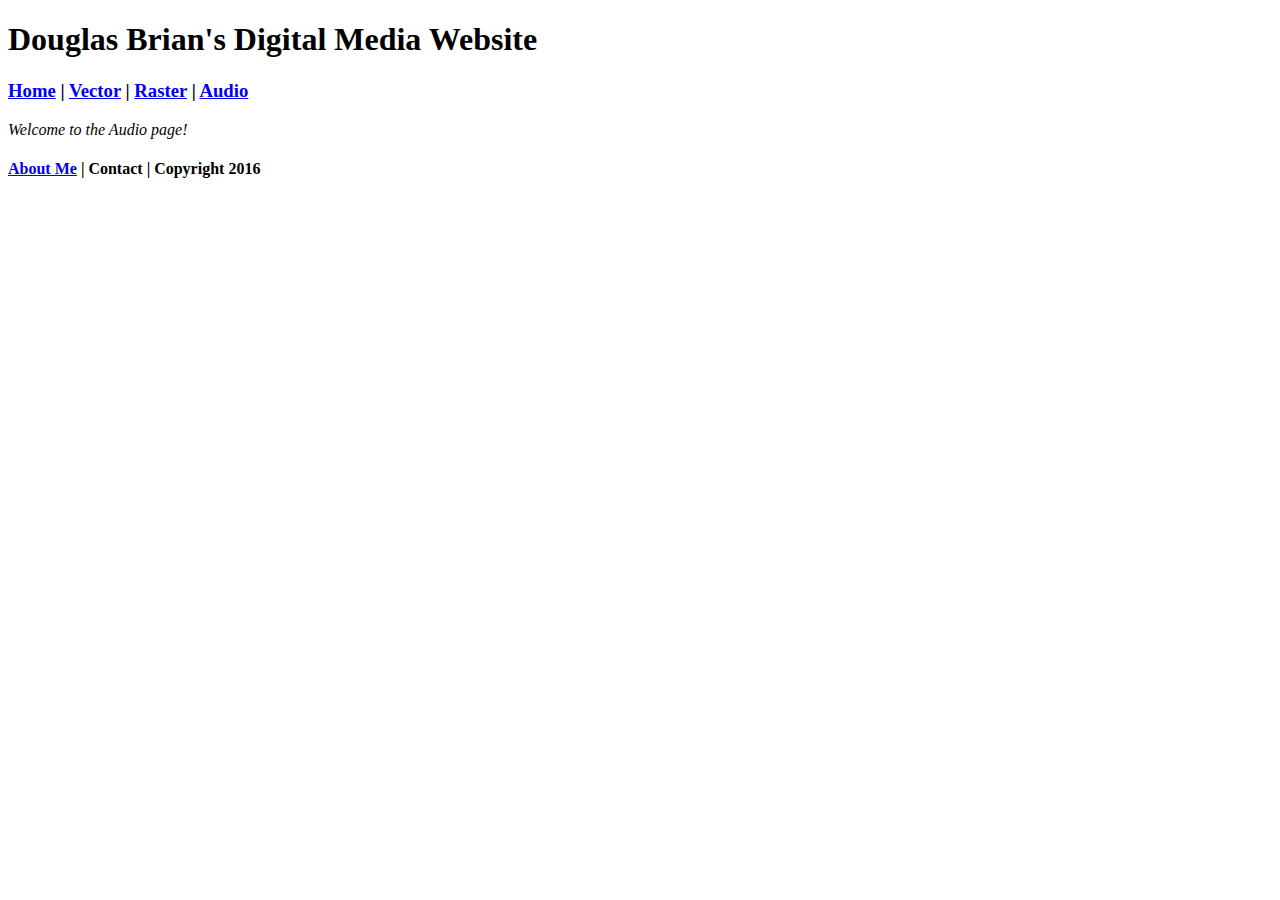
==== audio.html @ cec95816 "Added file..." ====
<!DOCTYPE html>
<html class="homePage">
<head>
	<!-- This is a comment! Text here will be ignored by the browser. -->
	<meta charset="UTF-8">
	<title>My Portfolio</title>
	<link href="../../Website/myCSS.css" rel="stylesheet" type="text/css">
</head>
<body>
<div class="container">
  <div class="header">
    <h1>Douglas Brian's Digital Media Website</h1>
  </div>
  <div class="nav">
    <h3><a href="../../Website/index.html">Home</a> | <a href="../Vector/vectorgraphics.html">Vector</a> | <a href="../Raster/raster.html">Raster</a> | <a href="audio.html">Audio</a></h3>
  </div>
  <div class="content"><em>Welcome to the Audio page!</em></div>
  <div class="footer">
    <h4><a href="../about me.html">About Me</a> | Contact | Copyright 2016</h4>
  </div>
</div>
</body>
</html>
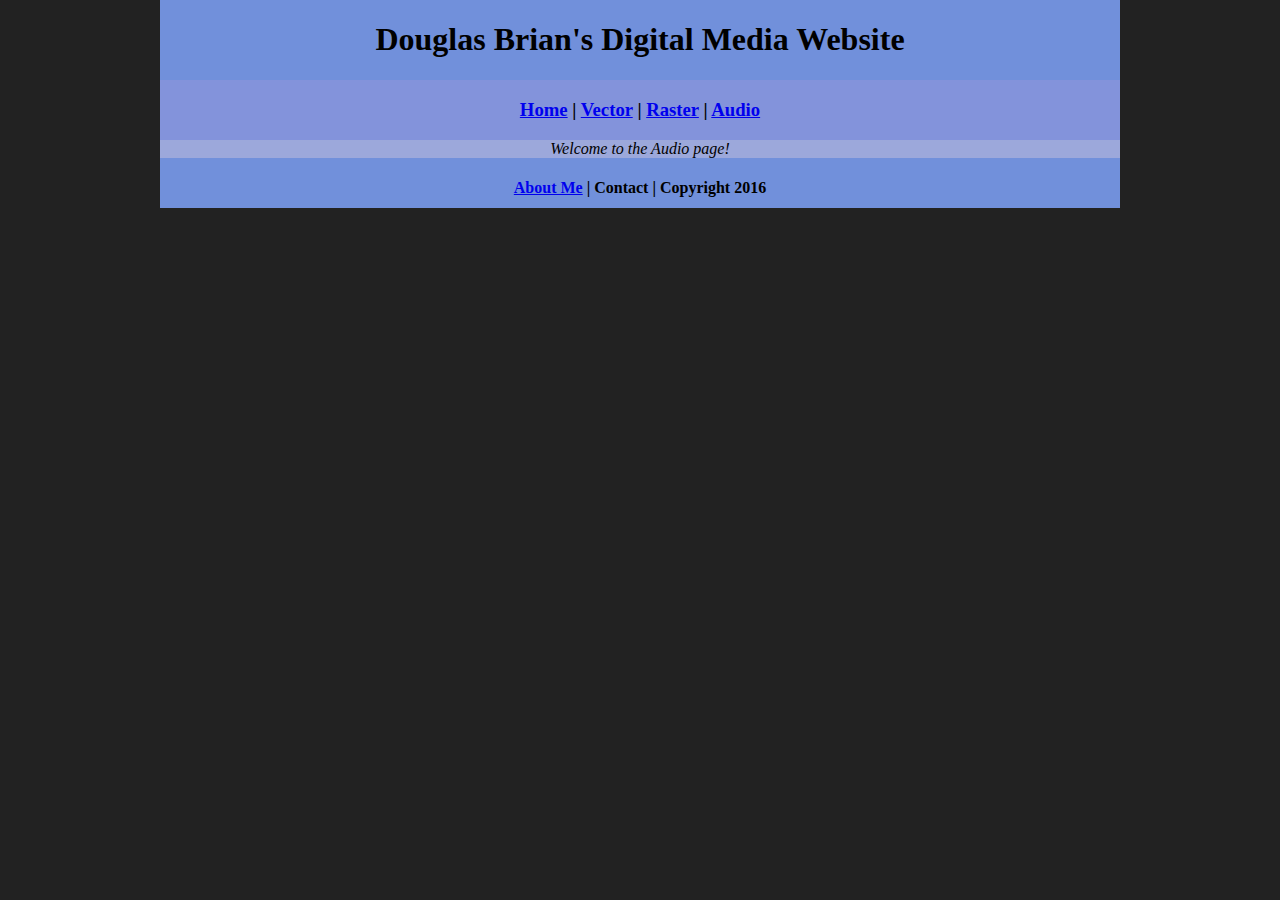
==== commit 0ef04710: "Added files via upload" ====
--- a/audio.html
+++ b/audio.html
@@ -4,7 +4,7 @@
 	<!-- This is a comment! Text here will be ignored by the browser. -->
 	<meta charset="UTF-8">
 	<title>My Portfolio</title>
-	<link href="../../Website/myCSS.css" rel="stylesheet" type="text/css">
+	<link href="../myCSS.css" rel="stylesheet" type="text/css">
 </head>
 <body>
 <div class="container">
@@ -12,7 +12,7 @@
     <h1>Douglas Brian's Digital Media Website</h1>
   </div>
   <div class="nav">
-    <h3><a href="../../Website/index.html">Home</a> | <a href="../Vector/vectorgraphics.html">Vector</a> | <a href="../Raster/raster.html">Raster</a> | <a href="audio.html">Audio</a></h3>
+    <h3><a href="../index.html">Home</a> | <a href="../vector/vectorgraphics.html">Vector</a> | <a href="../raster/raster.html">Raster</a> | <a href="audio.html">Audio</a></h3>
   </div>
   <div class="content"><em>Welcome to the Audio page!</em></div>
   <div class="footer">
--- a/myCSS.css
+++ b/myCSS.css
@@ -0,0 +1,47 @@
+@charset "UTF-8";
+/* This is a comment! Text here will be ignored by the browser. */
+body {
+	margin: 0 auto;
+	font:Gotham, "Helvetica Neue", Helvetica, Arial, sans-serif
+}
+.homePage {
+	background: #222222;
+}
+.container {
+	width: 960px;
+	margin: 0 auto;
+}
+.header {
+	background: #7190DB;
+	text-align: center;
+	margin: 0px;
+	padding: 5;
+	float: left;
+	width: 100%;
+	height: 80px;
+	
+}
+.nav {
+	background: #8393DB;
+	margin: 0px;
+	padding: 5;
+	float: left;
+	width: 100%;
+	height: 60px;
+	text-align: center;
+}
+.content {
+	background: #9CA8DB;
+	margin: 0px;
+	float: left;
+	width: 100%;
+	text-align: center;
+}
+.footer {
+	background: #7190DB;
+	margin: 0px;
+	float: left;
+	width: 100%;
+	height: 50px;
+	text-align: center;
+}